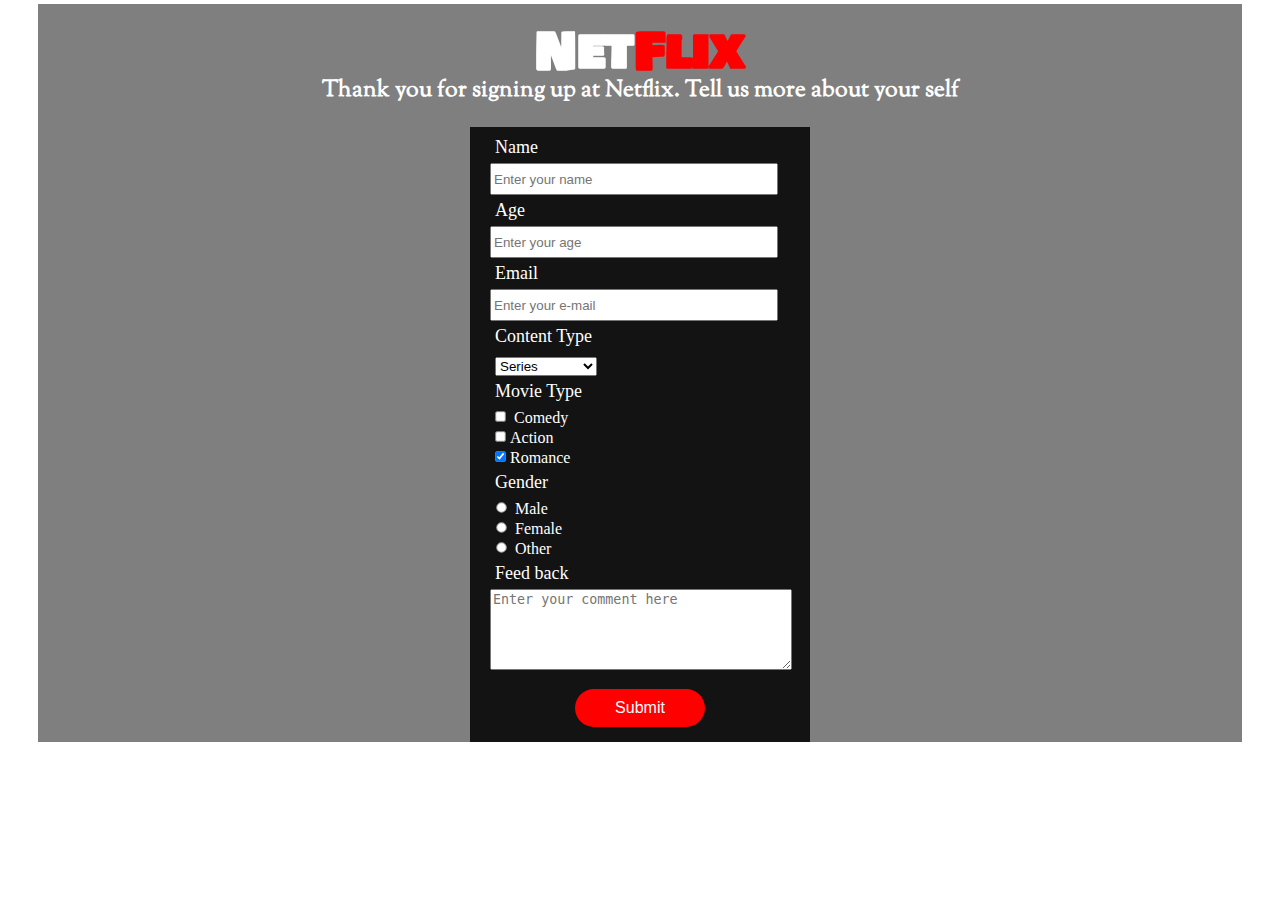
==== html-css/projects/001-survey-form/index.html @ 4e61383f "first commit" ====
<!DOCTYPE html>
<html lang="en">
<head>
    <meta charset="UTF-8">
    <meta name="viewport" content="width=device-width, initial-scale=1.0">
    <meta name="description" content="Survey Form">
    <link rel="stylesheet" href="style.css">
    <link href="https://fonts.googleapis.com/css?family=Architects+Daughter|Bowlby+One+SC|Sorts+Mill+Goudy&amp;display=swap" rel="stylesheet">
    <title>Survey Form</title>
    
</head>
<body>
    <div id="container">
        
        <h1 id="title">Net<span>Flix</span></h1>
        <h3 id="description">Thank you for signing up at Netflix. Tell us more about your self</h3>
        <div id="survey">
            <form action="./submit_button.html"  id="survey-form" target="_blank">
                <div class="box">
                    <div class="label"><label for="name">Name</label></div>
                    <input type="text" name="username" id="name" placeholder="Enter your name"/>
    
                    <div class="label"><label for="age">Age</label></div>
                    <input type="number" name="age" id="age" placeholder="Enter your age" min="18" max="99"/>
    
                    <div class="label"><label for="email">Email</label></div>
                    <input type="email" name="email" id="email" placeholder="Enter your e-mail"/>
                    
                    <div class="label"><label for="content">Content Type</label></div>
                    <div id="content_type">
                        <select id="content">
                            <option name="content-1" value="Movies">Movies</option>
                            <option name="content-2" value="Series" selected>Series</option>
                            <option name="content-3" value="Documentary">Documentary</option>
                        </select>
                    </div>
                    <div class="label">Movie Type</div>
                    <div>
                        <input type="checkbox" name="movie_type-1" id="movie_type" value="comedy" /> Comedy <br>
                        <input type="checkbox" name="movie_type-2" id="movie_type" value="action" />Action<br>
                        <input type="checkbox" name="movie_type-3" id="movie_type" value="romance" checked/>Romance<br>
                    </div>
    
                    <div class="label">Gender</div>
                    <div>
                        <input type="radio" name="gender" id="male"  value="male">
                        <label for="male">Male</label><br>
                        <input type="radio" name="gender" id="female"  value="female">
                        <label for="female">Female</label><br>
                        <input type="radio" name="gender" id="other"  value="other">
                        <label for="other">Other</label>
                    </div>
                    
                    <div class="label"><label for="commet">Feed back</label></div>
                    
                    <textarea name="commets" id="commet" cols="35" rows="5" placeholder="Enter your comment here"></textarea>
                    <div id="buttom">
                        <input type="submit"  name="submit" id="submit" value="Submit">
                    </div>
                </div>
            </form>
        </div>
    </div>
</body>
</html>
---- html-css/projects/001-survey-form/style.css ----
body {
    background-image:url(https://assets.nflxext.com/ffe/siteui/vlv3/998c1c50-6aaa-4795-ab62-9190a025d529/b9883521-f439-4c16-b5eb-b1719e2fece1/ZA-en-20191203-popsignuptwoweeks-perspective_alpha_website_small.jpg) ;
    background-repeat: no-repeat;
    background-size: cover;
    color: white;
}
.label{
    font-size: 18px;
    padding-bottom: 5px;
    padding-top: 5px;
    margin-left: 5px;
    
}
#submit{
    padding-bottom: 5px;
    padding-top: 15px;
}
#content_type{
    padding-top: 5px;
    margin-left: 5px;
}

#container{
    background-color:rgb(0, 0, 0 , 0.5);
    /* filter: opacity(20%); */
    /* opacity: 0.3; */
    margin: 30px;
    margin-top: -30px;
}
p{
    margin: 5px;
    font-size: 15px;
    padding: 2px;
}

#title{
    
    color: white;
    font-size: 50px;
    padding-top: 10px;
    padding-bottom: 0px;
    text-align: center;
    font-family: "Bowlby One SC", cursive;
}
span{
    color: red;
}

#description{
    margin-top: -50px;
    font-size: 23px;
    text-align: center;
    margin-bottom: 20px;
    font-family: "Sorts Mill Goudy", sans-serif;
}

#survey{
    display: flex;
    align-items: center;
    justify-content: center;
    
}
#survey-form{
    width: 300px;
    height: 590px;
    background-color:rgb(0, 0, 0 , 0.85);

    padding: 20px;
    padding-top: 5px;
}
#name, #age, #email{
    width: 280px;
    height: 26px;

}
input[type="radio"] {
    -ms-transform: scale(0.8); /* IE 9 */
    -webkit-transform: scale(0.8); /* Chrome, Safari, Opera */
    transform: scale(0.8);
}
input[type="checkbox"] {
    -ms-transform: scale(0.8); /* IE 9 */
    -webkit-transform: scale(0.8); /* Chrome, Safari, Opera */
    transform: scale(0.8);
}
#submit{
    
    background-color:red;
    border: none;
    color: white;
    padding: 10px 20px;
    font-size: 16px;
    width: 130px;
    cursor: pointer;
    border-radius:32px;
    display: block;
    margin: 0 auto;
  }
#submit:hover {
    background: white;
    color: red;
}
#buttom{
    padding-top: 15px;
}
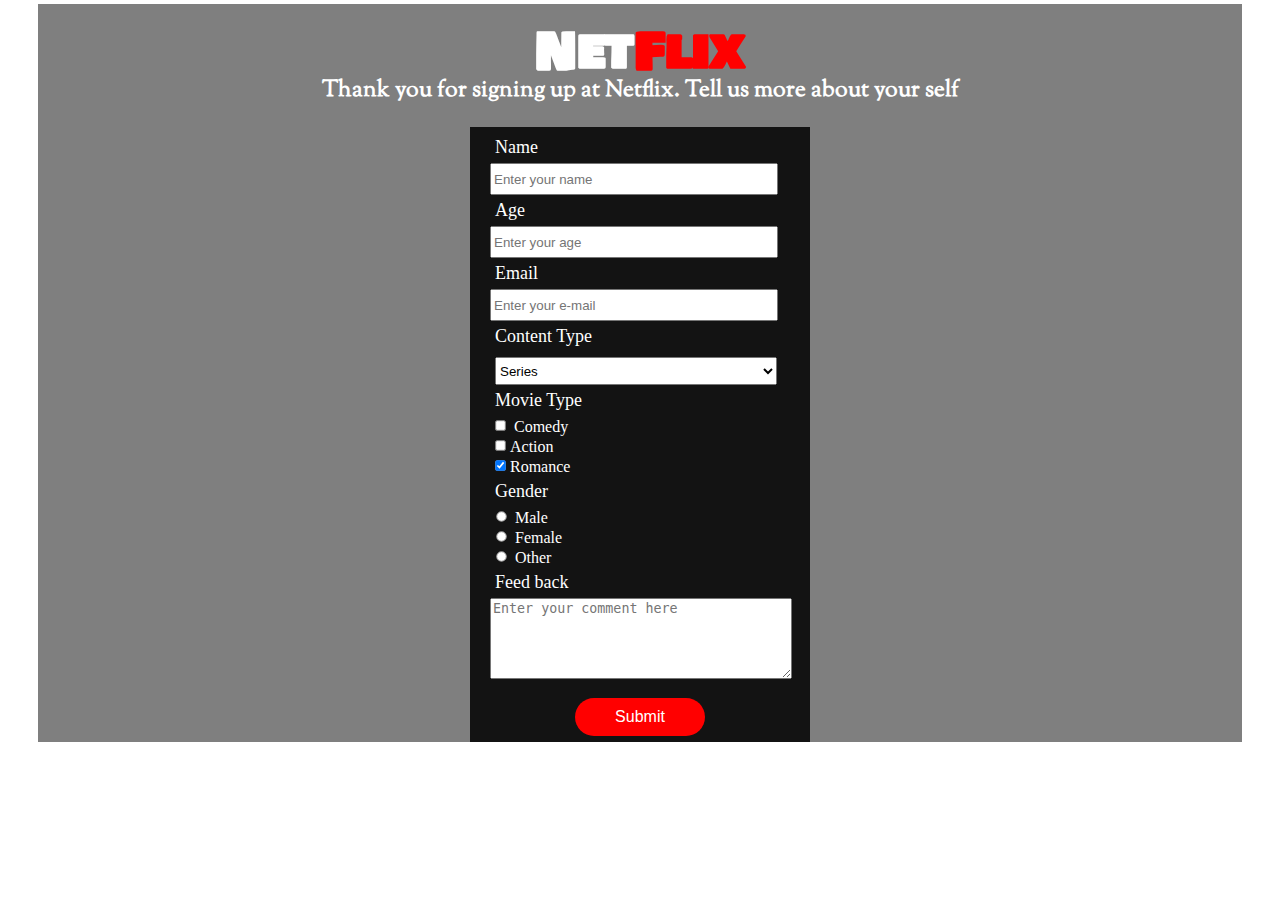
==== commit 1cbf8d07: "uniqe id" ====
--- a/html-css/projects/001-survey-form/index.html
+++ b/html-css/projects/001-survey-form/index.html
@@ -36,9 +36,9 @@
                     </div>
                     <div class="label">Movie Type</div>
                     <div>
-                        <input type="checkbox" name="movie_type-1" id="movie_type" value="comedy" /> Comedy <br>
-                        <input type="checkbox" name="movie_type-2" id="movie_type" value="action" />Action<br>
-                        <input type="checkbox" name="movie_type-3" id="movie_type" value="romance" checked/>Romance<br>
+                        <input type="checkbox" name="movie_type_1" id="movie_type_1" value="comedy" /> Comedy <br>
+                        <input type="checkbox" name="movie_type_2" id="movie_type_2" value="action" />Action<br>
+                        <input type="checkbox" name="movie_type_3" id="movie_type_3" value="romance" checked/>Romance<br>
                     </div>
     
                     <div class="label">Gender</div>
--- a/html-css/projects/001-survey-form/style.css
+++ b/html-css/projects/001-survey-form/style.css
@@ -18,6 +18,12 @@
 #content_type{
     padding-top: 5px;
     margin-left: 5px;
+}
+#content {
+    box-sizing: content-box;
+    
+    width: 280px;
+    height: 26px;
 }
 
 #container{
